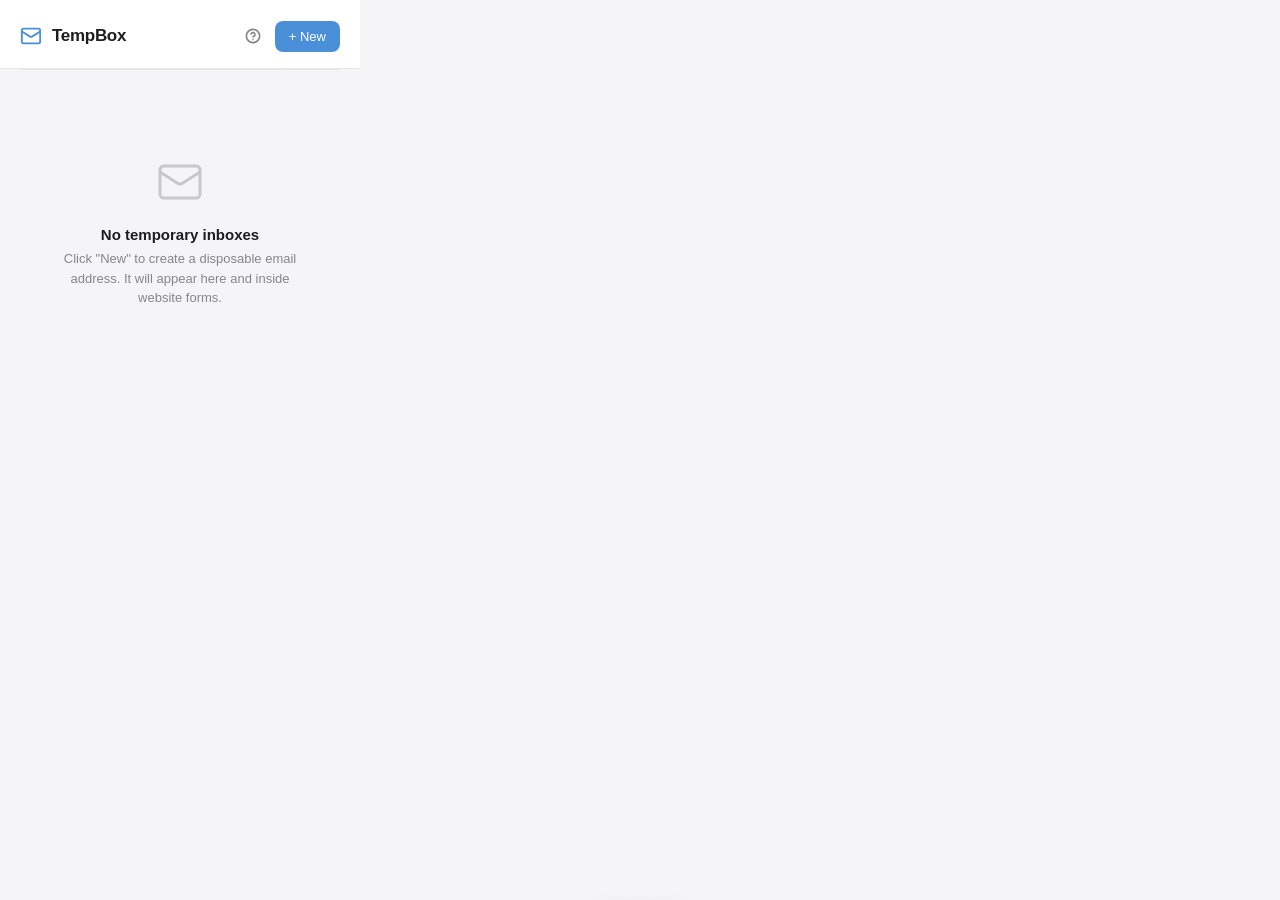
==== popup.html @ 9d357153 "Add files via upload" ====
<!DOCTYPE html>
<html lang="en">
<head>
  <meta charset="UTF-8">
  <link rel="stylesheet" href="popup.css">
</head>
<body>
  <div class="header">
    <div class="header-top">
      <div class="logo">
        <svg viewBox="0 0 24 24" fill="none" stroke="currentColor" stroke-width="2" stroke-linecap="round" stroke-linejoin="round"><rect x="2" y="4" width="20" height="16" rx="2"/><path d="m22 7-8.97 5.7a1.94 1.94 0 0 1-2.06 0L2 7"/></svg>
        TempBox
      </div>
      <div class="header-actions">
        <div class="info-wrap">
          <button class="btn-icon info-btn" aria-label="How it works">
            <svg viewBox="0 0 24 24" fill="none" stroke="currentColor" stroke-width="2.5" stroke-linecap="round" stroke-linejoin="round"><circle cx="12" cy="12" r="10"/><path d="M9.09 9a3 3 0 0 1 5.83 1c0 2-3 3-3 3"/><line x1="12" y1="17" x2="12.01" y2="17"/></svg>
          </button>
          <div class="info-tooltip">Inboxes refresh automatically.<br>Emails are temporary and deleted when you remove the inbox.</div>
        </div>
        <button class="btn-new" id="btnNew"><span>+ New</span></button>
      </div>
    </div>
  </div>
  <div class="header-divider"></div>

  <div class="error-bar" id="errorBar">
    <svg width="14" height="14" viewBox="0 0 24 24" fill="none" stroke="currentColor" stroke-width="2.5"><circle cx="12" cy="12" r="10"/><path d="m15 9-6 6"/><path d="m9 9 6 6"/></svg>
    <span id="errorText"></span>
  </div>

  <div class="email-list" id="emailList"></div>

  <div class="empty-state" id="emptyState">
    <svg viewBox="0 0 24 24" fill="none" stroke="currentColor" stroke-width="1.5" stroke-linecap="round" stroke-linejoin="round"><rect x="2" y="4" width="20" height="16" rx="2"/><path d="m22 7-8.97 5.7a1.94 1.94 0 0 1-2.06 0L2 7"/></svg>
    <h3>No temporary inboxes</h3>
    <p>Click "New" to create a disposable email address. It will appear here and inside website forms.</p>
  </div>

  <div class="toast" id="toast">Copied</div>
  <script src="popup.js"></script>
</body>
</html>
---- popup.css ----
* { margin: 0; padding: 0; box-sizing: border-box; }

body {
  width: 360px;
  min-height: 420px;
  max-height: 600px;
  background: #f5f5f7;
  color: #1d1d1f;
  font-family: -apple-system, BlinkMacSystemFont, 'Segoe UI', Roboto, 'Helvetica Neue', Arial, sans-serif;
  overflow: hidden;
}

.header {
  padding: 20px 20px 16px;
  background: #fff;
  border-bottom: 1px solid #e5e5ea;
}

.header-top {
  display: flex;
  align-items: center;
  justify-content: space-between;
}

.logo {
  display: flex;
  align-items: center;
  gap: 10px;
  font-size: 17px;
  font-weight: 600;
  color: #1d1d1f;
  letter-spacing: -0.3px;
}

.logo svg { width: 22px; height: 22px; stroke: #4a90d9; }

.header-actions { display: flex; align-items: center; gap: 6px; }

.btn-icon {
  width: 32px; height: 32px;
  border: none; border-radius: 8px;
  background: transparent;
  color: #86868b;
  cursor: pointer;
  display: flex; align-items: center; justify-content: center;
  transition: all 0.15s;
  padding: 0;
}

.btn-icon:hover { background: #f5f5f7; color: #1d1d1f; }
.btn-icon svg { width: 16px; height: 16px; }

.info-wrap { position: relative; display: flex; align-items: center; }

.info-tooltip {
  position: absolute;
  top: calc(100% + 8px);
  right: -6px;
  width: 240px;
  padding: 10px 14px;
  background: rgba(29,29,31,0.95);
  color: #fff;
  font-size: 12px;
  line-height: 1.5;
  border-radius: 10px;
  opacity: 0;
  visibility: hidden;
  transform: translateY(-4px);
  transition: all 0.2s ease;
  z-index: 1000;
  pointer-events: none;
  text-align: left;
  backdrop-filter: blur(10px);
  box-shadow: 0 10px 30px rgba(0,0,0,0.2);
}

.info-wrap:hover .info-tooltip {
  opacity: 1;
  visibility: visible;
  transform: translateY(0);
}

.btn-new {
  display: flex;
  align-items: center;
  gap: 6px;
  padding: 8px 14px;
  border: none;
  border-radius: 8px;
  background: #4a90d9;
  color: #fff;
  font-size: 13px;
  font-weight: 500;
  cursor: pointer;
  transition: all 0.15s ease;
  white-space: nowrap;
  font-family: inherit;
}

.btn-new:hover { background: #3a7bc8; }
.btn-new:active { transform: scale(0.98); }
.btn-new:disabled { opacity: 0.5; cursor: not-allowed; }

.btn-spinner {
  width: 14px; height: 14px;
  border: 2px solid rgba(255,255,255,0.3);
  border-top-color: #fff;
  border-radius: 50%;
  animation: spin 0.8s linear infinite;
}

.header-divider { height: 1px; background: #e5e5ea; margin: 0 20px; }

.email-list {
  padding: 12px 16px 16px;
  overflow-y: auto;
  max-height: 480px;
}

.email-list::-webkit-scrollbar { width: 6px; }
.email-list::-webkit-scrollbar-track { background: transparent; }
.email-list::-webkit-scrollbar-thumb { background: #d1d1d6; border-radius: 3px; }
.email-list::-webkit-scrollbar-thumb:hover { background: #a1a1a6; }

.email-card {
  background: #fff;
  border-radius: 12px;
  padding: 14px 16px;
  margin-bottom: 10px;
  border: 1px solid #e5e5ea;
  transition: all 0.2s ease;
  cursor: default;
}

.email-card:hover {
  border-color: #d1d1d6;
  transform: translateY(-1px);
  box-shadow: 0 4px 12px rgba(0,0,0,0.04);
}

.email-header {
  display: flex;
  align-items: flex-start;
  justify-content: space-between;
  gap: 12px;
}

.email-address {
  font-size: 14px;
  font-weight: 500;
  color: #1d1d1f;
  word-break: break-all;
  font-family: 'SF Mono', Monaco, 'Cascadia Code', monospace;
  line-height: 1.4;
  letter-spacing: -0.2px;
}

.badge {
  flex-shrink: 0;
  min-width: 18px;
  height: 18px;
  padding: 0 5px;
  border-radius: 9px;
  background: #ff3b30;
  color: #fff;
  font-size: 11px;
  font-weight: 700;
  display: flex;
  align-items: center;
  justify-content: center;
}

.email-meta {
  margin-top: 6px;
  font-size: 12px;
  color: #86868b;
  display: flex;
  align-items: center;
  gap: 8px;
}

.email-actions {
  display: flex;
  gap: 8px;
  margin-top: 12px;
  padding-top: 12px;
  border-top: 1px solid #f2f2f7;
}

.btn-action {
  flex: 1;
  display: flex;
  align-items: center;
  justify-content: center;
  gap: 5px;
  padding: 7px 0;
  border: 1px solid #e5e5ea;
  border-radius: 8px;
  background: #fff;
  color: #4a90d9;
  font-size: 12px;
  font-weight: 500;
  cursor: pointer;
  transition: all 0.15s ease;
  font-family: inherit;
}

.btn-action:hover { background: #f5f5f7; border-color: #d1d1d6; }
.btn-action.delete { color: #ff3b30; border-color: #ffe5e5; }
.btn-action.delete:hover { background: #fff5f5; }

.messages-panel {
  margin-top: 12px;
  padding-top: 12px;
  border-top: 1px solid #f2f2f7;
  display: none;
}

.messages-panel.open { display: block; animation: slideDown 0.2s ease; }

@keyframes slideDown {
  from { opacity: 0; transform: translateY(-4px); }
  to { opacity: 1; transform: translateY(0); }
}

.message-item {
  padding: 10px 12px;
  background: #f5f5f7;
  border-radius: 8px;
  margin-bottom: 8px;
  cursor: default;
  transition: background 0.15s ease;
}

.message-item:hover { background: #ebebef; }

.message-item:last-child { margin-bottom: 0; }

.message-from {
  font-size: 11px;
  color: #86868b;
  margin-bottom: 3px;
  white-space: nowrap;
  overflow: hidden;
  text-overflow: ellipsis;
}

.message-subject {
  font-size: 13px;
  font-weight: 500;
  color: #1d1d1f;
  white-space: nowrap;
  overflow: hidden;
  text-overflow: ellipsis;
}

.message-preview {
  margin-top: 4px;
  font-size: 12px;
  color: #86868b;
  line-height: 1.4;
  display: -webkit-box;
  -webkit-line-clamp: 2;
  -webkit-box-orient: vertical;
  overflow: hidden;
}

.empty-state {
  text-align: center;
  padding: 60px 20px;
  color: #86868b;
}

.empty-state svg {
  width: 48px; height: 48px;
  stroke: #c7c7cc;
  margin-bottom: 16px;
}

.empty-state h3 {
  font-size: 15px;
  font-weight: 600;
  color: #1d1d1f;
  margin-bottom: 6px;
}

.empty-state p {
  font-size: 13px;
  line-height: 1.5;
  max-width: 240px;
  margin: 0 auto;
}

.toast {
  position: fixed;
  bottom: 16px;
  left: 50%;
  transform: translateX(-50%) translateY(60px);
  background: #1d1d1f;
  color: #fff;
  padding: 10px 18px;
  border-radius: 10px;
  font-size: 13px;
  font-weight: 500;
  z-index: 1000;
  transition: transform 0.25s cubic-bezier(0.34, 1.56, 0.64, 1);
  pointer-events: none;
  box-shadow: 0 10px 30px rgba(0,0,0,0.2);
}

.toast.show { transform: translateX(-50%) translateY(0); }

.error-bar {
  padding: 10px 16px;
  background: #fff5f5;
  border-bottom: 1px solid #ffe5e5;
  color: #ff3b30;
  font-size: 12px;
  display: none;
  align-items: center;
  gap: 8px;
  font-weight: 500;
}

.error-bar.visible { display: flex; }

@keyframes spin { to { transform: rotate(360deg); } }
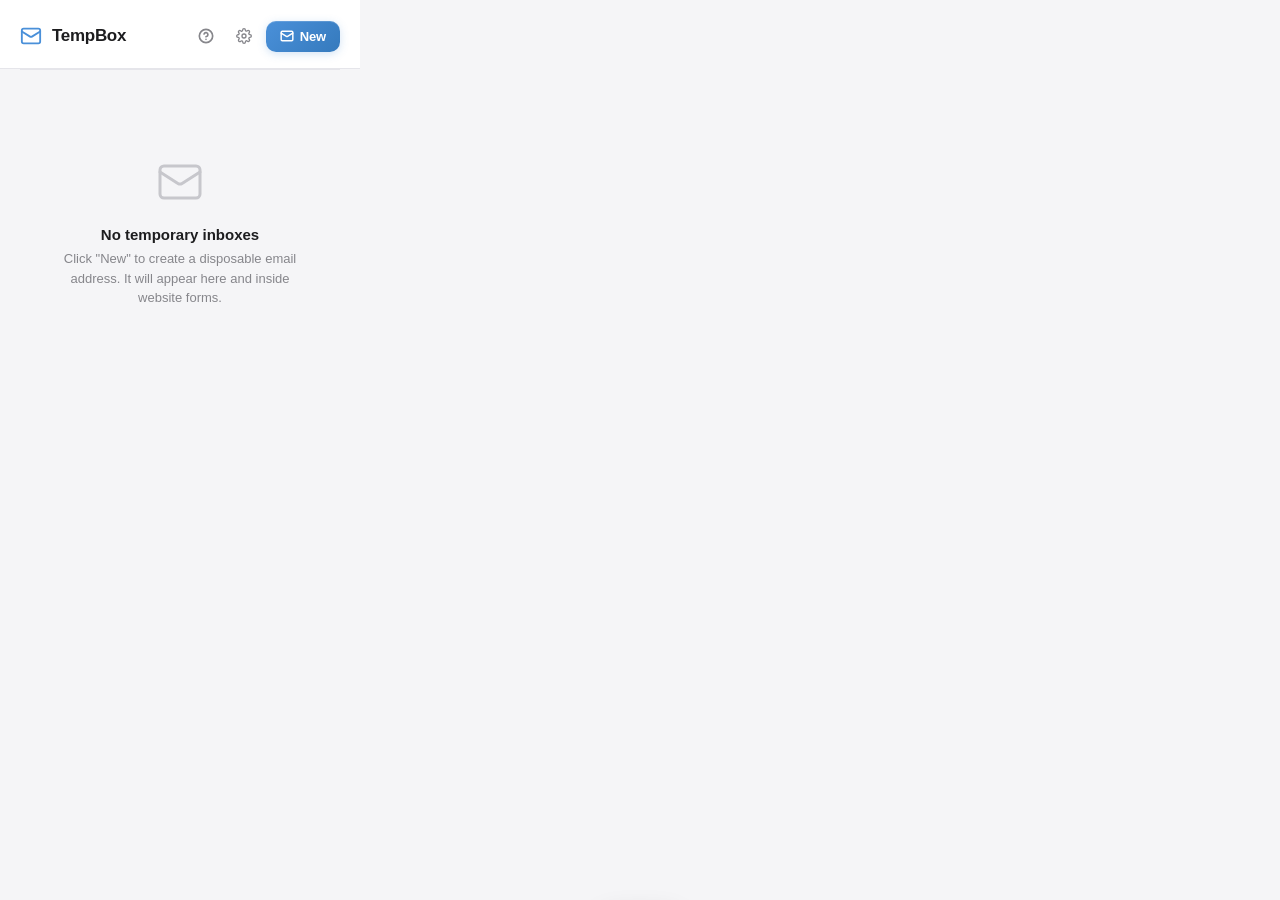
==== commit 9b651210: "Update popup layout and theme settings Removed tooltip text about email deletion and added theme set" ====
--- a/popup.html
+++ b/popup.html
@@ -3,6 +3,7 @@
 <head>
   <meta charset="UTF-8">
   <link rel="stylesheet" href="popup.css">
+<base target="_blank">
 </head>
 <body>
   <div class="header">
@@ -16,9 +17,67 @@
           <button class="btn-icon info-btn" aria-label="How it works">
             <svg viewBox="0 0 24 24" fill="none" stroke="currentColor" stroke-width="2.5" stroke-linecap="round" stroke-linejoin="round"><circle cx="12" cy="12" r="10"/><path d="M9.09 9a3 3 0 0 1 5.83 1c0 2-3 3-3 3"/><line x1="12" y1="17" x2="12.01" y2="17"/></svg>
           </button>
-          <div class="info-tooltip">Inboxes refresh automatically.<br>Emails are temporary and deleted when you remove the inbox.</div>
+          <div class="info-tooltip">Inboxes refresh automatically.</div>
         </div>
-        <button class="btn-new" id="btnNew"><span>+ New</span></button>
+        <div class="settings-wrap">
+          <button class="btn-icon settings-btn" aria-label="Theme settings">
+            <svg viewBox="0 0 24 24" fill="none" stroke="currentColor" stroke-width="2" stroke-linecap="round" stroke-linejoin="round"><circle cx="12" cy="12" r="3"/><path d="M19.4 15a1.65 1.65 0 0 0 .33 1.82l.06.06a2 2 0 0 1 0 2.83 2 2 0 0 1-2.83 0l-.06-.06a1.65 1.65 0 0 0-1.82-.33 1.65 1.65 0 0 0-1 1.51V21a2 2 0 0 1-2 2 2 2 0 0 1-2-2v-.09A1.65 1.65 0 0 0 9 19.4a1.65 1.65 0 0 0-1.82.33l-.06.06a2 2 0 0 1-2.83 0 2 2 0 0 1 0-2.83l.06-.06a1.65 1.65 0 0 0 .33-1.82 1.65 1.65 0 0 0-1.51-1H3a2 2 0 0 1-2-2 2 2 0 0 1 2-2h.09A1.65 1.65 0 0 0 4.6 9a1.65 1.65 0 0 0-.33-1.82l-.06-.06a2 2 0 0 1 0-2.83 2 2 0 0 1 2.83 0l.06.06a1.65 1.65 0 0 0 1.82.33H9a1.65 1.65 0 0 0 1-1.51V3a2 2 0 0 1 2-2 2 2 0 0 1 2 2v.09a1.65 1.65 0 0 0 1 1.51 1.65 1.65 0 0 0 1.82-.33l.06-.06a2 2 0 0 1 2.83 0 2 2 0 0 1 0 2.83l-.06.06a1.65 1.65 0 0 0-.33 1.82V9a1.65 1.65 0 0 0 1.51 1H21a2 2 0 0 1 2 2 2 2 0 0 1-2 2h-.09a1.65 1.65 0 0 0-1.51 1z"/></svg>
+          </button>
+          <div class="settings-dropdown" id="settingsDropdown">
+            <div class="settings-title">
+              <svg viewBox="0 0 24 24" fill="none" stroke="currentColor" stroke-width="2" stroke-linecap="round" stroke-linejoin="round"><circle cx="12" cy="12" r="3"/><path d="M19.4 15a1.65 1.65 0 0 0 .33 1.82l.06.06a2 2 0 0 1 0 2.83 2 2 0 0 1-2.83 0l-.06-.06a1.65 1.65 0 0 0-1.82-.33 1.65 1.65 0 0 0-1 1.51V21a2 2 0 0 1-2 2 2 2 0 0 1-2-2v-.09A1.65 1.65 0 0 0 9 19.4a1.65 1.65 0 0 0-1.82.33l-.06.06a2 2 0 0 1-2.83 0 2 2 0 0 1 0-2.83l.06-.06a1.65 1.65 0 0 0 .33-1.82 1.65 1.65 0 0 0-1.51-1H3a2 2 0 0 1-2-2 2 2 0 0 1 2-2h.09A1.65 1.65 0 0 0 4.6 9a1.65 1.65 0 0 0-.33-1.82l-.06-.06a2 2 0 0 1 0-2.83 2 2 0 0 1 2.83 0l.06.06a1.65 1.65 0 0 0 1.82.33H9a1.65 1.65 0 0 0 1-1.51V3a2 2 0 0 1 2-2 2 2 0 0 1 2 2v.09a1.65 1.65 0 0 0 1 1.51 1.65 1.65 0 0 0 1.82-.33l.06-.06a2 2 0 0 1 2.83 0 2 2 0 0 1 0 2.83l-.06.06a1.65 1.65 0 0 0-.33 1.82V9a1.65 1.65 0 0 0 1.51 1H21a2 2 0 0 1 2 2 2 2 0 0 1-2 2h-.09a1.65 1.65 0 0 0-1.51 1z"/></svg>
+              Appearance
+            </div>
+
+            <div class="settings-group">
+              <div class="settings-label">Popup Theme</div>
+              <div class="segmented-row">
+                <button class="segment-btn active" data-target="popup" data-theme="auto-site">
+                  <svg viewBox="0 0 24 24" fill="none" stroke="currentColor" stroke-width="2" stroke-linecap="round" stroke-linejoin="round"><circle cx="12" cy="12" r="10"/><line x1="2" y1="12" x2="22" y2="12"/><path d="M12 2a15.3 15.3 0 0 1 4 10 15.3 15.3 0 0 1-4 10 15.3 15.3 0 0 1-4-10 15.3 15.3 0 0 1 4-10z"/></svg>
+                  <span>Auto</span>
+                </button>
+                <button class="segment-btn" data-target="popup" data-theme="light">
+                  <svg viewBox="0 0 24 24" fill="none" stroke="currentColor" stroke-width="2" stroke-linecap="round" stroke-linejoin="round"><circle cx="12" cy="12" r="5"/><path d="M12 1v2M12 21v2M4.22 4.22l1.42 1.42M18.36 18.36l1.42 1.42M1 12h2M21 12h2M4.22 19.78l1.42-1.42M18.36 5.64l1.42-1.42"/></svg>
+                  <span>Light</span>
+                </button>
+                <button class="segment-btn" data-target="popup" data-theme="dark">
+                  <svg viewBox="0 0 24 24" fill="none" stroke="currentColor" stroke-width="2" stroke-linecap="round" stroke-linejoin="round"><path d="M21 12.79A9 9 0 1 1 11.21 3 7 7 0 0 0 21 12.79z"/></svg>
+                  <span>Dark</span>
+                </button>
+                <button class="segment-btn" data-target="popup" data-theme="system">
+                  <svg viewBox="0 0 24 24" fill="none" stroke="currentColor" stroke-width="2" stroke-linecap="round" stroke-linejoin="round"><rect x="2" y="3" width="20" height="14" rx="2" ry="2"/><line x1="8" y1="21" x2="16" y2="21"/><line x1="12" y1="17" x2="12" y2="21"/></svg>
+                  <span>System</span>
+                </button>
+              </div>
+            </div>
+
+            <div class="settings-group">
+              <div class="settings-label">Site Popover</div>
+              <div class="segmented-row">
+                <button class="segment-btn active" data-target="site" data-theme="auto">
+                  <svg viewBox="0 0 24 24" fill="none" stroke="currentColor" stroke-width="2" stroke-linecap="round" stroke-linejoin="round"><circle cx="12" cy="12" r="10"/><line x1="2" y1="12" x2="22" y2="12"/><path d="M12 2a15.3 15.3 0 0 1 4 10 15.3 15.3 0 0 1-4 10 15.3 15.3 0 0 1-4-10 15.3 15.3 0 0 1 4-10z"/></svg>
+                  <span>Auto</span>
+                </button>
+                <button class="segment-btn" data-target="site" data-theme="light">
+                  <svg viewBox="0 0 24 24" fill="none" stroke="currentColor" stroke-width="2" stroke-linecap="round" stroke-linejoin="round"><circle cx="12" cy="12" r="5"/><path d="M12 1v2M12 21v2M4.22 4.22l1.42 1.42M18.36 18.36l1.42 1.42M1 12h2M21 12h2M4.22 19.78l1.42-1.42M18.36 5.64l1.42-1.42"/></svg>
+                  <span>Light</span>
+                </button>
+                <button class="segment-btn" data-target="site" data-theme="dark">
+                  <svg viewBox="0 0 24 24" fill="none" stroke="currentColor" stroke-width="2" stroke-linecap="round" stroke-linejoin="round"><path d="M21 12.79A9 9 0 1 1 11.21 3 7 7 0 0 0 21 12.79z"/></svg>
+                  <span>Dark</span>
+                </button>
+                <button class="segment-btn" data-target="site" data-theme="system">
+                  <svg viewBox="0 0 24 24" fill="none" stroke="currentColor" stroke-width="2" stroke-linecap="round" stroke-linejoin="round"><rect x="2" y="3" width="20" height="14" rx="2" ry="2"/><line x1="8" y1="21" x2="16" y2="21"/><line x1="12" y1="17" x2="12" y2="21"/></svg>
+                  <span>System</span>
+                </button>
+              </div>
+            </div>
+          </div>
+        </div>
+        <button class="btn-new" id="btnNew">
+          <svg width="14" height="14" viewBox="0 0 24 24" fill="none" stroke="currentColor" stroke-width="2.5" stroke-linecap="round" stroke-linejoin="round"><rect x="2" y="4" width="20" height="16" rx="2"/><path d="m22 7-8.97 5.7a1.94 1.94 0 0 1-2.06 0L2 7"/></svg>
+          <span>New</span>
+        </button>
       </div>
     </div>
   </div>
--- a/popup.css
+++ b/popup.css
@@ -8,12 +8,164 @@
   color: #1d1d1f;
   font-family: -apple-system, BlinkMacSystemFont, 'Segoe UI', Roboto, 'Helvetica Neue', Arial, sans-serif;
   overflow: hidden;
-}
-
+  transition: background 0.25s ease, color 0.25s ease;
+}
+
+/* ─── Dark Mode ─── */
+body.dark-mode {
+  background: #1c1c1e;
+  color: #f5f5f7;
+}
+
+body.dark-mode .header {
+  background: #2c2c2e;
+  border-bottom-color: #3a3a3c;
+}
+
+body.dark-mode .logo {
+  color: #f5f5f7;
+}
+
+body.dark-mode .header-divider {
+  background: #3a3a3c;
+}
+
+body.dark-mode .email-card {
+  background: #2c2c2e;
+  border-color: #3a3a3c;
+}
+
+body.dark-mode .email-card:hover {
+  border-color: #48484a;
+  box-shadow: 0 4px 12px rgba(0,0,0,0.2);
+}
+
+body.dark-mode .email-address {
+  color: #f5f5f7;
+}
+
+body.dark-mode .email-meta {
+  color: #8e8e93;
+}
+
+body.dark-mode .email-actions,
+body.dark-mode .messages-panel {
+  border-top-color: #3a3a3c;
+}
+
+body.dark-mode .btn-action {
+  background: #2c2c2e;
+  border-color: #3a3a3c;
+  color: #5fa3e8;
+}
+
+body.dark-mode .btn-action:hover {
+  background: #3a3a3c;
+  border-color: #48484a;
+}
+
+body.dark-mode .btn-action.delete {
+  color: #ff453a;
+  border-color: rgba(255,69,58,0.15);
+}
+
+body.dark-mode .btn-action.delete:hover {
+  background: rgba(255,69,58,0.08);
+}
+
+body.dark-mode .message-item {
+  background: #3a3a3c;
+}
+
+body.dark-mode .message-item:hover {
+  background: #48484a;
+}
+
+body.dark-mode .message-from,
+body.dark-mode .message-preview {
+  color: #8e8e93;
+}
+
+body.dark-mode .message-subject {
+  color: #f5f5f7;
+}
+
+body.dark-mode .empty-state h3 {
+  color: #f5f5f7;
+}
+
+body.dark-mode .empty-state p {
+  color: #8e8e93;
+}
+
+body.dark-mode .btn-icon {
+  color: #8e8e93;
+}
+
+body.dark-mode .btn-icon:hover {
+  background: #3a3a3c;
+  color: #f5f5f7;
+}
+
+body.dark-mode .email-list::-webkit-scrollbar-thumb {
+  background: #48484a;
+}
+
+body.dark-mode .email-list::-webkit-scrollbar-thumb:hover {
+  background: #636366;
+}
+
+body.dark-mode .error-bar {
+  background: rgba(255,69,58,0.08);
+  border-bottom-color: rgba(255,69,58,0.12);
+  color: #ff453a;
+}
+
+body.dark-mode .info-tooltip {
+  background: rgba(44,44,46,0.98);
+  color: #f5f5f7;
+  box-shadow: 0 10px 30px rgba(0,0,0,0.4);
+}
+
+body.dark-mode .toast {
+  background: #f5f5f7;
+  color: #1d1d1f;
+}
+
+body.dark-mode .settings-dropdown {
+  background: #2c2c2e;
+  box-shadow: 0 24px 80px rgba(0,0,0,0.5), 0 0 0 1px rgba(255,255,255,0.06);
+}
+
+body.dark-mode .settings-title {
+  color: #f5f5f7;
+}
+
+body.dark-mode .settings-label {
+  color: #8e8e93;
+}
+
+body.dark-mode .segmented-row {
+  background: rgba(255,255,255,0.06);
+}
+
+body.dark-mode .segment-btn:hover {
+  background: rgba(255,255,255,0.06);
+  color: #f5f5f7;
+}
+
+body.dark-mode .segment-btn.active {
+  background: #3a3a3c;
+  color: #5fa3e8;
+  box-shadow: 0 1px 3px rgba(0,0,0,0.2), 0 0 0 1px rgba(255,255,255,0.06);
+}
+
+/* ─── Header ─── */
 .header {
   padding: 20px 20px 16px;
   background: #fff;
   border-bottom: 1px solid #e5e5ea;
+  transition: background 0.25s ease, border-color 0.25s ease;
 }
 
 .header-top {
@@ -30,12 +182,14 @@
   font-weight: 600;
   color: #1d1d1f;
   letter-spacing: -0.3px;
-}
-
-.logo svg { width: 22px; height: 22px; stroke: #4a90d9; }
+  transition: color 0.25s ease;
+}
+
+.logo svg { width: 22px; height: 22px; stroke: #4a90d9; flex-shrink: 0; }
 
 .header-actions { display: flex; align-items: center; gap: 6px; }
 
+/* ─── Buttons ─── */
 .btn-icon {
   width: 32px; height: 32px;
   border: none; border-radius: 8px;
@@ -48,20 +202,76 @@
 }
 
 .btn-icon:hover { background: #f5f5f7; color: #1d1d1f; }
-.btn-icon svg { width: 16px; height: 16px; }
-
+.btn-icon svg { width: 16px; height: 16px; flex-shrink: 0; }
+
+/* ─── Enhanced New Button ─── */
+.btn-new {
+  display: flex;
+  align-items: center;
+  gap: 6px;
+  padding: 8px 14px;
+  border: none;
+  border-radius: 10px;
+  background: linear-gradient(135deg, #4a90d9 0%, #357abd 100%);
+  color: #fff;
+  font-size: 13px;
+  font-weight: 600;
+  cursor: pointer;
+  transition: all 0.25s cubic-bezier(0.34, 1.56, 0.64, 1);
+  white-space: nowrap;
+  font-family: inherit;
+  box-shadow: 0 2px 8px rgba(74, 144, 217, 0.25),
+              inset 0 1px 0 rgba(255,255,255,0.15);
+  letter-spacing: -0.2px;
+}
+
+.btn-new svg {
+  width: 14px;
+  height: 14px;
+  flex-shrink: 0;
+  stroke-width: 2.5;
+}
+
+.btn-new:hover {
+  background: linear-gradient(135deg, #5a9ee6 0%, #4488cc 100%);
+  box-shadow: 0 4px 14px rgba(74, 144, 217, 0.35),
+              inset 0 1px 0 rgba(255,255,255,0.2);
+  transform: translateY(-1px);
+}
+
+.btn-new:active {
+  transform: translateY(0) scale(0.97);
+  box-shadow: 0 1px 4px rgba(74, 144, 217, 0.2);
+}
+
+.btn-new:disabled {
+  opacity: 0.5;
+  cursor: not-allowed;
+  transform: none !important;
+  box-shadow: 0 2px 8px rgba(74, 144, 217, 0.15) !important;
+}
+
+.btn-spinner {
+  width: 14px; height: 14px;
+  border: 2px solid rgba(255,255,255,0.3);
+  border-top-color: #fff;
+  border-radius: 50%;
+  animation: spin 0.8s linear infinite;
+}
+
+/* ─── Info Tooltip ─── */
 .info-wrap { position: relative; display: flex; align-items: center; }
 
 .info-tooltip {
   position: absolute;
-  top: calc(100% + 8px);
-  right: -6px;
-  width: 240px;
+  top: calc(100% + 6px);
+  right: 0;
+  width: 210px;
   padding: 10px 14px;
   background: rgba(29,29,31,0.95);
   color: #fff;
   font-size: 12px;
-  line-height: 1.5;
+  line-height: 1.6;
   border-radius: 10px;
   opacity: 0;
   visibility: hidden;
@@ -72,6 +282,7 @@
   text-align: left;
   backdrop-filter: blur(10px);
   box-shadow: 0 10px 30px rgba(0,0,0,0.2);
+  text-wrap: pretty;
 }
 
 .info-wrap:hover .info-tooltip {
@@ -80,37 +291,116 @@
   transform: translateY(0);
 }
 
-.btn-new {
-  display: flex;
-  align-items: center;
-  gap: 6px;
-  padding: 8px 14px;
+/* ─── Settings Dropdown ─── */
+.settings-wrap {
+  position: relative;
+  display: flex;
+  align-items: center;
+}
+
+.settings-dropdown {
+  position: fixed;
+  width: 240px;
+  background: #fff;
+  border-radius: 16px;
+  box-shadow: 0 24px 80px rgba(0,0,0,0.14), 0 0 0 1px rgba(0,0,0,0.04);
+  padding: 16px;
+  opacity: 0;
+  visibility: hidden;
+  transform: translateY(-8px) scale(0.96);
+  transition: all 0.22s cubic-bezier(0.34, 1.56, 0.64, 1);
+  z-index: 1000;
+}
+
+.settings-dropdown.active {
+  opacity: 1;
+  visibility: visible;
+  transform: translateY(0) scale(1);
+}
+
+.settings-title {
+  font-size: 14px;
+  font-weight: 600;
+  color: #1d1d1f;
+  margin-bottom: 14px;
+  display: flex;
+  align-items: center;
+  gap: 8px;
+}
+
+.settings-title svg {
+  width: 16px;
+  height: 16px;
+  stroke: #4a90d9;
+  flex-shrink: 0;
+}
+
+.settings-group {
+  margin-bottom: 14px;
+}
+
+.settings-group:last-child {
+  margin-bottom: 0;
+}
+
+.settings-label {
+  font-size: 11px;
+  font-weight: 600;
+  color: #86868b;
+  text-transform: uppercase;
+  letter-spacing: 0.6px;
+  margin-bottom: 8px;
+}
+
+.segmented-row {
+  display: flex;
+  gap: 3px;
+  background: rgba(0,0,0,0.04);
+  padding: 3px;
+  border-radius: 10px;
+}
+
+.segment-btn {
+  flex: 1;
+  display: flex;
+  flex-direction: column;
+  align-items: center;
+  gap: 3px;
+  padding: 7px 2px 6px;
   border: none;
   border-radius: 8px;
-  background: #4a90d9;
-  color: #fff;
-  font-size: 13px;
+  background: transparent;
+  color: #86868b;
+  font-size: 10px;
   font-weight: 500;
   cursor: pointer;
   transition: all 0.15s ease;
-  white-space: nowrap;
   font-family: inherit;
 }
 
-.btn-new:hover { background: #3a7bc8; }
-.btn-new:active { transform: scale(0.98); }
-.btn-new:disabled { opacity: 0.5; cursor: not-allowed; }
-
-.btn-spinner {
-  width: 14px; height: 14px;
-  border: 2px solid rgba(255,255,255,0.3);
-  border-top-color: #fff;
-  border-radius: 50%;
-  animation: spin 0.8s linear infinite;
-}
-
-.header-divider { height: 1px; background: #e5e5ea; margin: 0 20px; }
-
+.segment-btn svg {
+  width: 16px;
+  height: 16px;
+  stroke-width: 2;
+  flex-shrink: 0;
+}
+
+.segment-btn:hover {
+  background: rgba(0,0,0,0.04);
+  color: #1d1d1f;
+}
+
+.segment-btn.active {
+  background: #fff;
+  color: #4a90d9;
+  box-shadow: 0 1px 3px rgba(0,0,0,0.08), 0 0 0 1px rgba(0,0,0,0.04);
+  font-weight: 600;
+}
+
+/* ─── Divider ─── */
+.header-divider { height: 1px; background: #e5e5ea; margin: 0 20px; transition: background 0.25s ease; }
+
+/* ─── Email List ─── */
 .email-list {
   padding: 12px 16px 16px;
   overflow-y: auto;
@@ -132,12 +422,22 @@
   cursor: default;
 }
 
+body.dark-mode .email-card {
+  background: #2c2c2e;
+  border-color: #3a3a3c;
+}
+
 .email-card:hover {
   border-color: #d1d1d6;
   transform: translateY(-1px);
   box-shadow: 0 4px 12px rgba(0,0,0,0.04);
 }
 
+body.dark-mode .email-card:hover {
+  border-color: #48484a;
+  box-shadow: 0 4px 12px rgba(0,0,0,0.2);
+}
+
 .email-header {
   display: flex;
   align-items: flex-start;
@@ -153,6 +453,11 @@
   font-family: 'SF Mono', Monaco, 'Cascadia Code', monospace;
   line-height: 1.4;
   letter-spacing: -0.2px;
+  transition: color 0.25s ease;
+}
+
+body.dark-mode .email-address {
+  color: #f5f5f7;
 }
 
 .badge {
@@ -177,6 +482,11 @@
   display: flex;
   align-items: center;
   gap: 8px;
+  transition: color 0.25s ease;
+}
+
+body.dark-mode .email-meta {
+  color: #8e8e93;
 }
 
 .email-actions {
@@ -185,6 +495,11 @@
   margin-top: 12px;
   padding-top: 12px;
   border-top: 1px solid #f2f2f7;
+  transition: border-color 0.25s ease;
+}
+
+body.dark-mode .email-actions {
+  border-top-color: #3a3a3c;
 }
 
 .btn-action {
@@ -205,15 +520,32 @@
   font-family: inherit;
 }
 
+body.dark-mode .btn-action {
+  background: #2c2c2e;
+  border-color: #3a3a3c;
+  color: #5fa3e8;
+}
+
 .btn-action:hover { background: #f5f5f7; border-color: #d1d1d6; }
+body.dark-mode .btn-action:hover { background: #3a3a3c; border-color: #48484a; }
+
 .btn-action.delete { color: #ff3b30; border-color: #ffe5e5; }
+body.dark-mode .btn-action.delete { color: #ff453a; border-color: rgba(255,69,58,0.15); }
+
 .btn-action.delete:hover { background: #fff5f5; }
-
+body.dark-mode .btn-action.delete:hover { background: rgba(255,69,58,0.08); }
+
+/* ─── Messages Panel ─── */
 .messages-panel {
   margin-top: 12px;
   padding-top: 12px;
   border-top: 1px solid #f2f2f7;
   display: none;
+  transition: border-color 0.25s ease;
+}
+
+body.dark-mode .messages-panel {
+  border-top-color: #3a3a3c;
 }
 
 .messages-panel.open { display: block; animation: slideDown 0.2s ease; }
@@ -232,7 +564,12 @@
   transition: background 0.15s ease;
 }
 
+body.dark-mode .message-item {
+  background: #3a3a3c;
+}
+
 .message-item:hover { background: #ebebef; }
+body.dark-mode .message-item:hover { background: #48484a; }
 
 .message-item:last-child { margin-bottom: 0; }
 
@@ -243,6 +580,11 @@
   white-space: nowrap;
   overflow: hidden;
   text-overflow: ellipsis;
+  transition: color 0.25s ease;
+}
+
+body.dark-mode .message-from {
+  color: #8e8e93;
 }
 
 .message-subject {
@@ -252,6 +594,11 @@
   white-space: nowrap;
   overflow: hidden;
   text-overflow: ellipsis;
+  transition: color 0.25s ease;
+}
+
+body.dark-mode .message-subject {
+  color: #f5f5f7;
 }
 
 .message-preview {
@@ -261,10 +608,17 @@
   line-height: 1.4;
   display: -webkit-box;
   -webkit-line-clamp: 2;
+  line-clamp: 2;
   -webkit-box-orient: vertical;
   overflow: hidden;
-}
-
+  transition: color 0.25s ease;
+}
+
+body.dark-mode .message-preview {
+  color: #8e8e93;
+}
+
+/* ─── Empty State ─── */
 .empty-state {
   text-align: center;
   padding: 60px 20px;
@@ -282,6 +636,11 @@
   font-weight: 600;
   color: #1d1d1f;
   margin-bottom: 6px;
+  transition: color 0.25s ease;
+}
+
+body.dark-mode .empty-state h3 {
+  color: #f5f5f7;
 }
 
 .empty-state p {
@@ -289,8 +648,14 @@
   line-height: 1.5;
   max-width: 240px;
   margin: 0 auto;
-}
-
+  transition: color 0.25s ease;
+}
+
+body.dark-mode .empty-state p {
+  color: #8e8e93;
+}
+
+/* ─── Toast ─── */
 .toast {
   position: fixed;
   bottom: 16px;
@@ -308,8 +673,14 @@
   box-shadow: 0 10px 30px rgba(0,0,0,0.2);
 }
 
+body.dark-mode .toast {
+  background: #f5f5f7;
+  color: #1d1d1f;
+}
+
 .toast.show { transform: translateX(-50%) translateY(0); }
 
+/* ─── Error Bar ─── */
 .error-bar {
   padding: 10px 16px;
   background: #fff5f5;
@@ -322,6 +693,12 @@
   font-weight: 500;
 }
 
+body.dark-mode .error-bar {
+  background: rgba(255,69,58,0.08);
+  border-bottom-color: rgba(255,69,58,0.12);
+  color: #ff453a;
+}
+
 .error-bar.visible { display: flex; }
 
 @keyframes spin { to { transform: rotate(360deg); } }
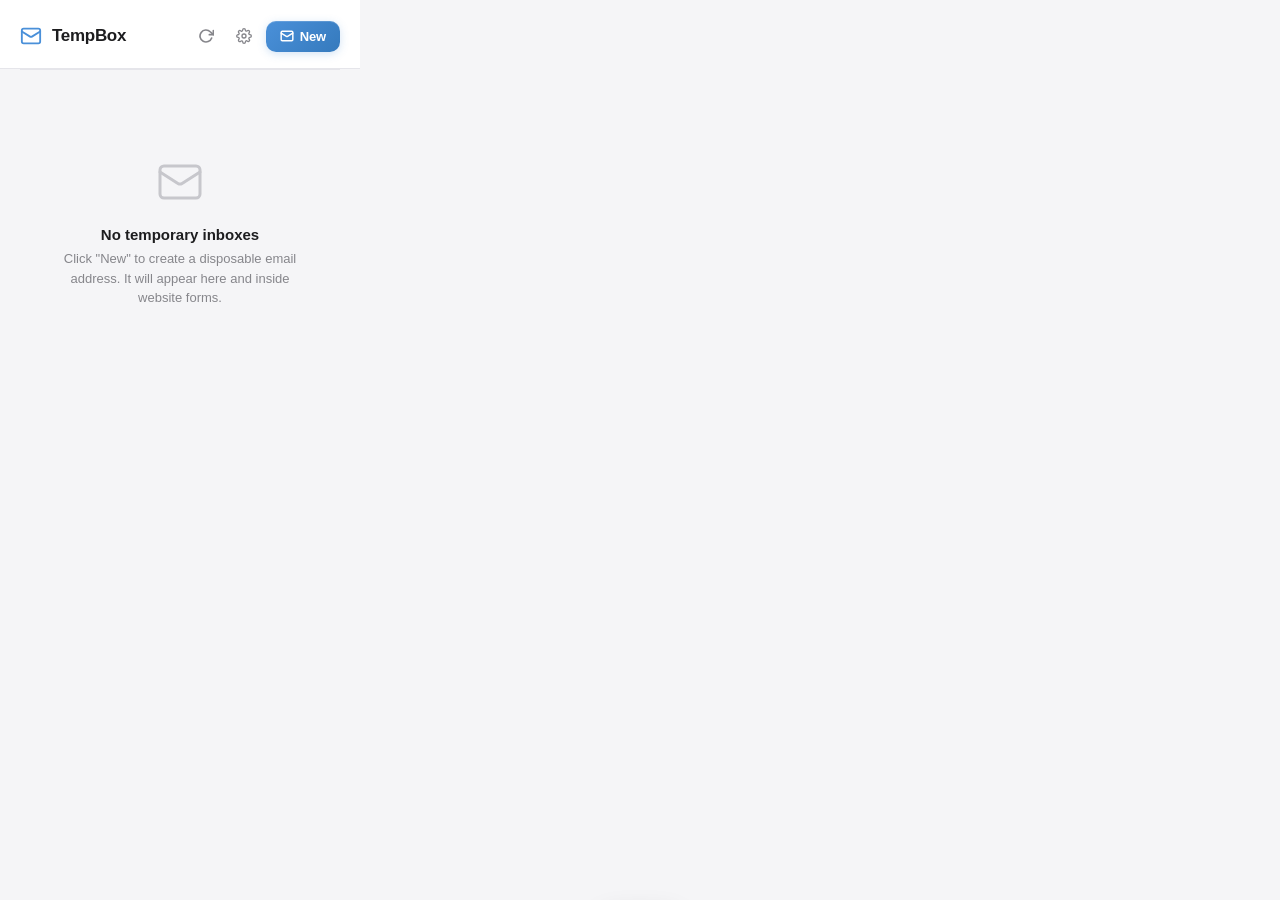
==== commit 1a608c73: "Update header actions in popup.html Replaced info button with refresh button in header." ====
--- a/popup.html
+++ b/popup.html
@@ -3,6 +3,7 @@
 <head>
   <meta charset="UTF-8">
   <link rel="stylesheet" href="popup.css">
+<base target="_blank">
 <base target="_blank">
 </head>
 <body>
@@ -13,12 +14,9 @@
         TempBox
       </div>
       <div class="header-actions">
-        <div class="info-wrap">
-          <button class="btn-icon info-btn" aria-label="How it works">
-            <svg viewBox="0 0 24 24" fill="none" stroke="currentColor" stroke-width="2.5" stroke-linecap="round" stroke-linejoin="round"><circle cx="12" cy="12" r="10"/><path d="M9.09 9a3 3 0 0 1 5.83 1c0 2-3 3-3 3"/><line x1="12" y1="17" x2="12.01" y2="17"/></svg>
-          </button>
-          <div class="info-tooltip">Inboxes refresh automatically.</div>
-        </div>
+        <button class="btn-icon refresh-btn" aria-label="Refresh inboxes">
+          <svg viewBox="0 0 24 24" fill="none" stroke="currentColor" stroke-width="2.5" stroke-linecap="round" stroke-linejoin="round"><polyline points="23 4 23 10 17 10"/><path d="M20.49 15a9 9 0 1 1-2.12-9.36L23 10"/></svg>
+        </button>
         <div class="settings-wrap">
           <button class="btn-icon settings-btn" aria-label="Theme settings">
             <svg viewBox="0 0 24 24" fill="none" stroke="currentColor" stroke-width="2" stroke-linecap="round" stroke-linejoin="round"><circle cx="12" cy="12" r="3"/><path d="M19.4 15a1.65 1.65 0 0 0 .33 1.82l.06.06a2 2 0 0 1 0 2.83 2 2 0 0 1-2.83 0l-.06-.06a1.65 1.65 0 0 0-1.82-.33 1.65 1.65 0 0 0-1 1.51V21a2 2 0 0 1-2 2 2 2 0 0 1-2-2v-.09A1.65 1.65 0 0 0 9 19.4a1.65 1.65 0 0 0-1.82.33l-.06.06a2 2 0 0 1-2.83 0 2 2 0 0 1 0-2.83l.06-.06a1.65 1.65 0 0 0 .33-1.82 1.65 1.65 0 0 0-1.51-1H3a2 2 0 0 1-2-2 2 2 0 0 1 2-2h.09A1.65 1.65 0 0 0 4.6 9a1.65 1.65 0 0 0-.33-1.82l-.06-.06a2 2 0 0 1 0-2.83 2 2 0 0 1 2.83 0l.06.06a1.65 1.65 0 0 0 1.82.33H9a1.65 1.65 0 0 0 1-1.51V3a2 2 0 0 1 2-2 2 2 0 0 1 2 2v.09a1.65 1.65 0 0 0 1 1.51 1.65 1.65 0 0 0 1.82-.33l.06-.06a2 2 0 0 1 2.83 0 2 2 0 0 1 0 2.83l-.06.06a1.65 1.65 0 0 0-.33 1.82V9a1.65 1.65 0 0 0 1.51 1H21a2 2 0 0 1 2 2 2 2 0 0 1-2 2h-.09a1.65 1.65 0 0 0-1.51 1z"/></svg>
